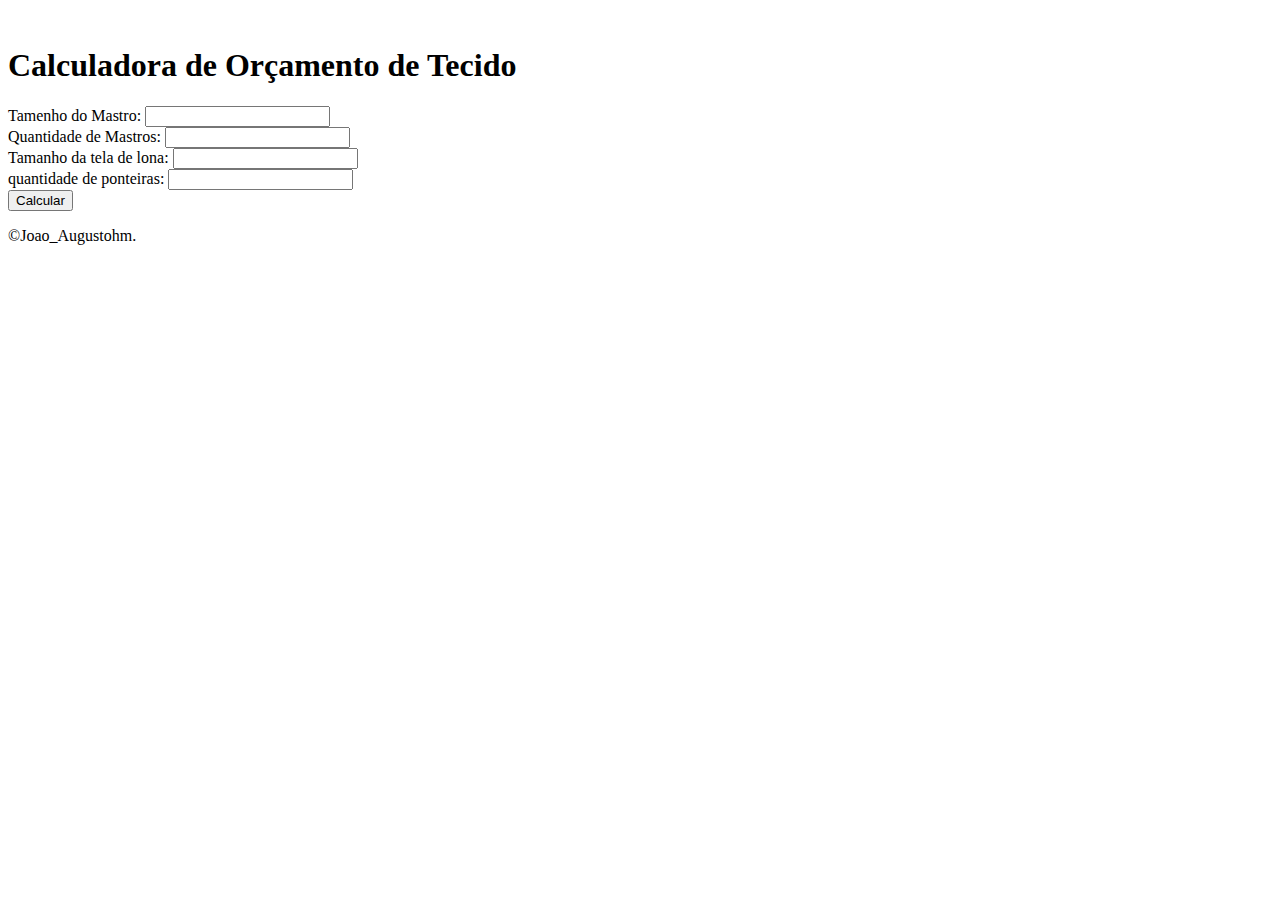
==== mastros/index.html @ 72080052 "salvar" ====
<!DOCTYPE html>
<html lang="pt-br">
  <head>
    <meta charset="UTF-8" />
    <meta name="viewport" content="width=device-width, initial-scale=1.0" />
    <title>Orçamento de Tecido</title>
    <link rel="stylesheet" href="style.css" />
    <script src="script.js"></script>
    <link rel="shortcut icon" href="img/letra-azul.png" type="image/x" />
  </head>
  <!-- body -->
  <body>
    <div class="container">
      <div class="img">
        <img src="img/letra-azul.png" alt="" />
      </div>
      <h1>Calculadora de Orçamento de Tecido</h1>
      <form id="form">
        <label for="TamMastro">Tamenho do Mastro:</label>
        <input type="number" id="tamanhoMastro" step="0.50" required /><br />
        <label for="quantMastro">Quantidade de Mastros:</label>
        <input type="number" id="quantidadeMastro" step="0.50" required /><br />
        <label for="metrosQuadrados">Tamanho da tela de lona:</label>
        <input type="number" id="metrosQuadrados" step="0.50" required /><br />
        <label for="ponteira">quantidade de ponteiras:</label>
        <input type="number" id="ponteiras" step="1" required /><br />
        <button type="button" onclick="calcularOrcamento()">Calcular</button>
      </form>
      <div id="resultado" class="result"></div>
    </div>
    <!-- rodape -->
    <footer>
      <p>&copy;Joao_Augustohm.</p>
    </footer>
  </body>
</html>
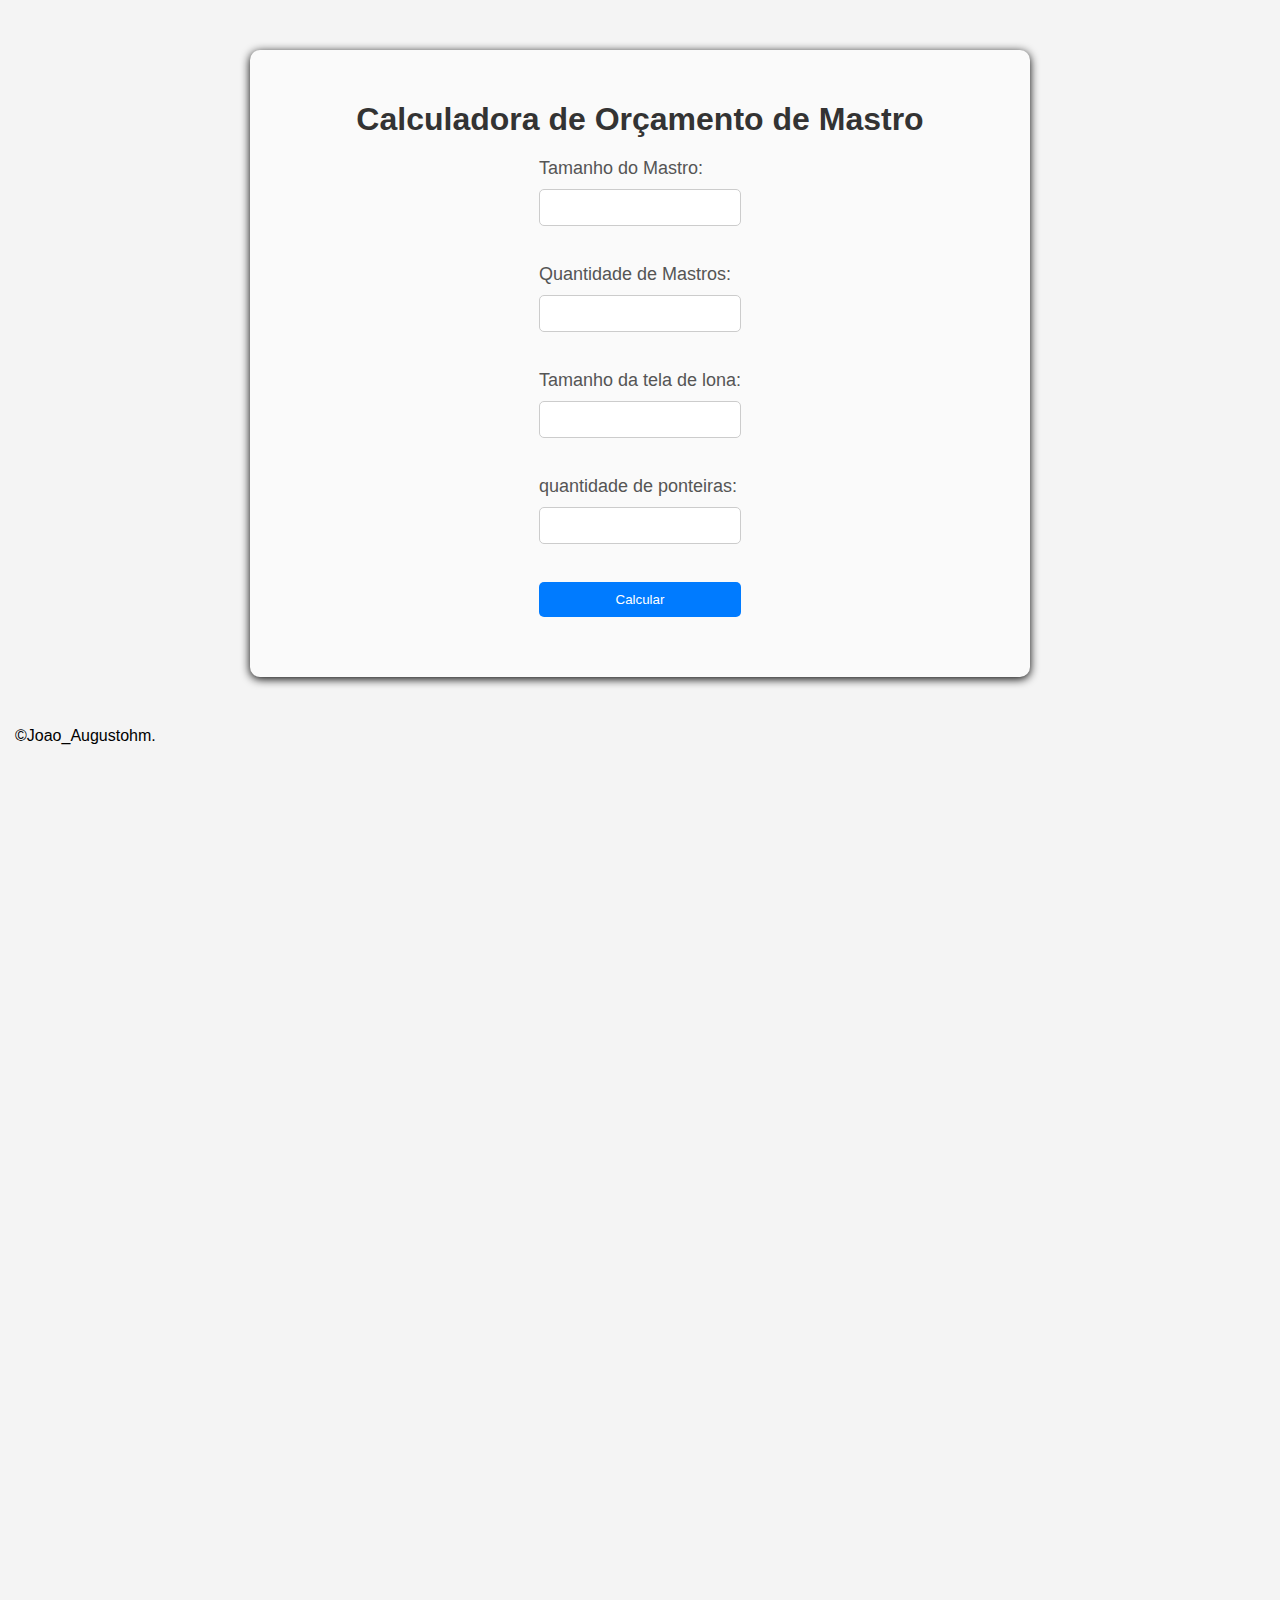
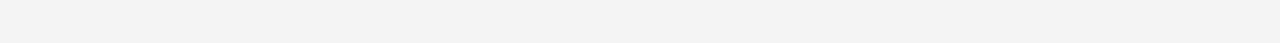
==== commit 7bd60732: "att Mastro" ====
--- a/mastros/index.html
+++ b/mastros/index.html
@@ -3,7 +3,7 @@
   <head>
     <meta charset="UTF-8" />
     <meta name="viewport" content="width=device-width, initial-scale=1.0" />
-    <title>Orçamento de Tecido</title>
+    <title>Orçamento de Mastro</title>
     <link rel="stylesheet" href="style.css" />
     <script src="script.js"></script>
     <link rel="shortcut icon" href="img/letra-azul.png" type="image/x" />
@@ -14,9 +14,9 @@
       <div class="img">
         <img src="img/letra-azul.png" alt="" />
       </div>
-      <h1>Calculadora de Orçamento de Tecido</h1>
+      <h1>Calculadora de Orçamento de Mastro</h1>
       <form id="form">
-        <label for="TamMastro">Tamenho do Mastro:</label>
+        <label for="TamMastro">Tamanho do Mastro:</label>
         <input type="number" id="tamanhoMastro" step="0.50" required /><br />
         <label for="quantMastro">Quantidade de Mastros:</label>
         <input type="number" id="quantidadeMastro" step="0.50" required /><br />
--- a/mastros/style.css
+++ b/mastros/style.css
@@ -0,0 +1,85 @@
+body {
+  font-family: Arial, sans-serif;
+  background-color: #f4f4f4;
+  margin: 0;
+  padding: 0;
+}
+
+.container {
+  max-width: 720px;
+  margin: 50px auto;
+  background-color: #fafafa;
+  padding: 30px;
+  border-radius: 10px;
+  box-shadow: 0px 2px 10px rgba(0, 0, 0, 1);
+}
+
+h1 {
+  text-align: center;
+  color: #333;
+  margin-bottom: 20px;
+}
+
+form {
+  display: flex;
+  flex-direction: column;
+}
+
+label {
+  font-size: 18px;
+  color: #555;
+  margin-bottom: 10px;
+}
+
+input[type="text"],
+input[type="number"] {
+  padding: 10px;
+  margin-bottom: 20px;
+  border: 1px solid #ccc;
+  border-radius: 5px;
+}
+
+button {
+  padding: 10px 20px;
+  background-color: #007bff;
+  color: #fff;
+  border: none;
+  border-radius: 5px;
+  cursor: pointer;
+  transition: background-color 0.3s ease;
+}
+
+button:hover {
+  background-color: #0056b3;
+}
+
+.result {
+  margin-top: 30px;
+  font-size: 20px;
+  color: #333;
+  text-align: center;
+  font-weight: bold;
+}
+
+.img {
+  max-width: 200px;
+  display: inline-flex;
+  flex-direction: row;
+  justify-content: center;
+}
+img {
+  max-width: 200px;
+}
+
+div {
+  display: flex;
+  flex-direction: column;
+  align-items: center;
+}
+footer p {
+  margin-left: 15px;
+  margin-top: 0px;
+  background-color: #f4f4f4;
+  width: 100vh;
+  height: 100vh;
+}
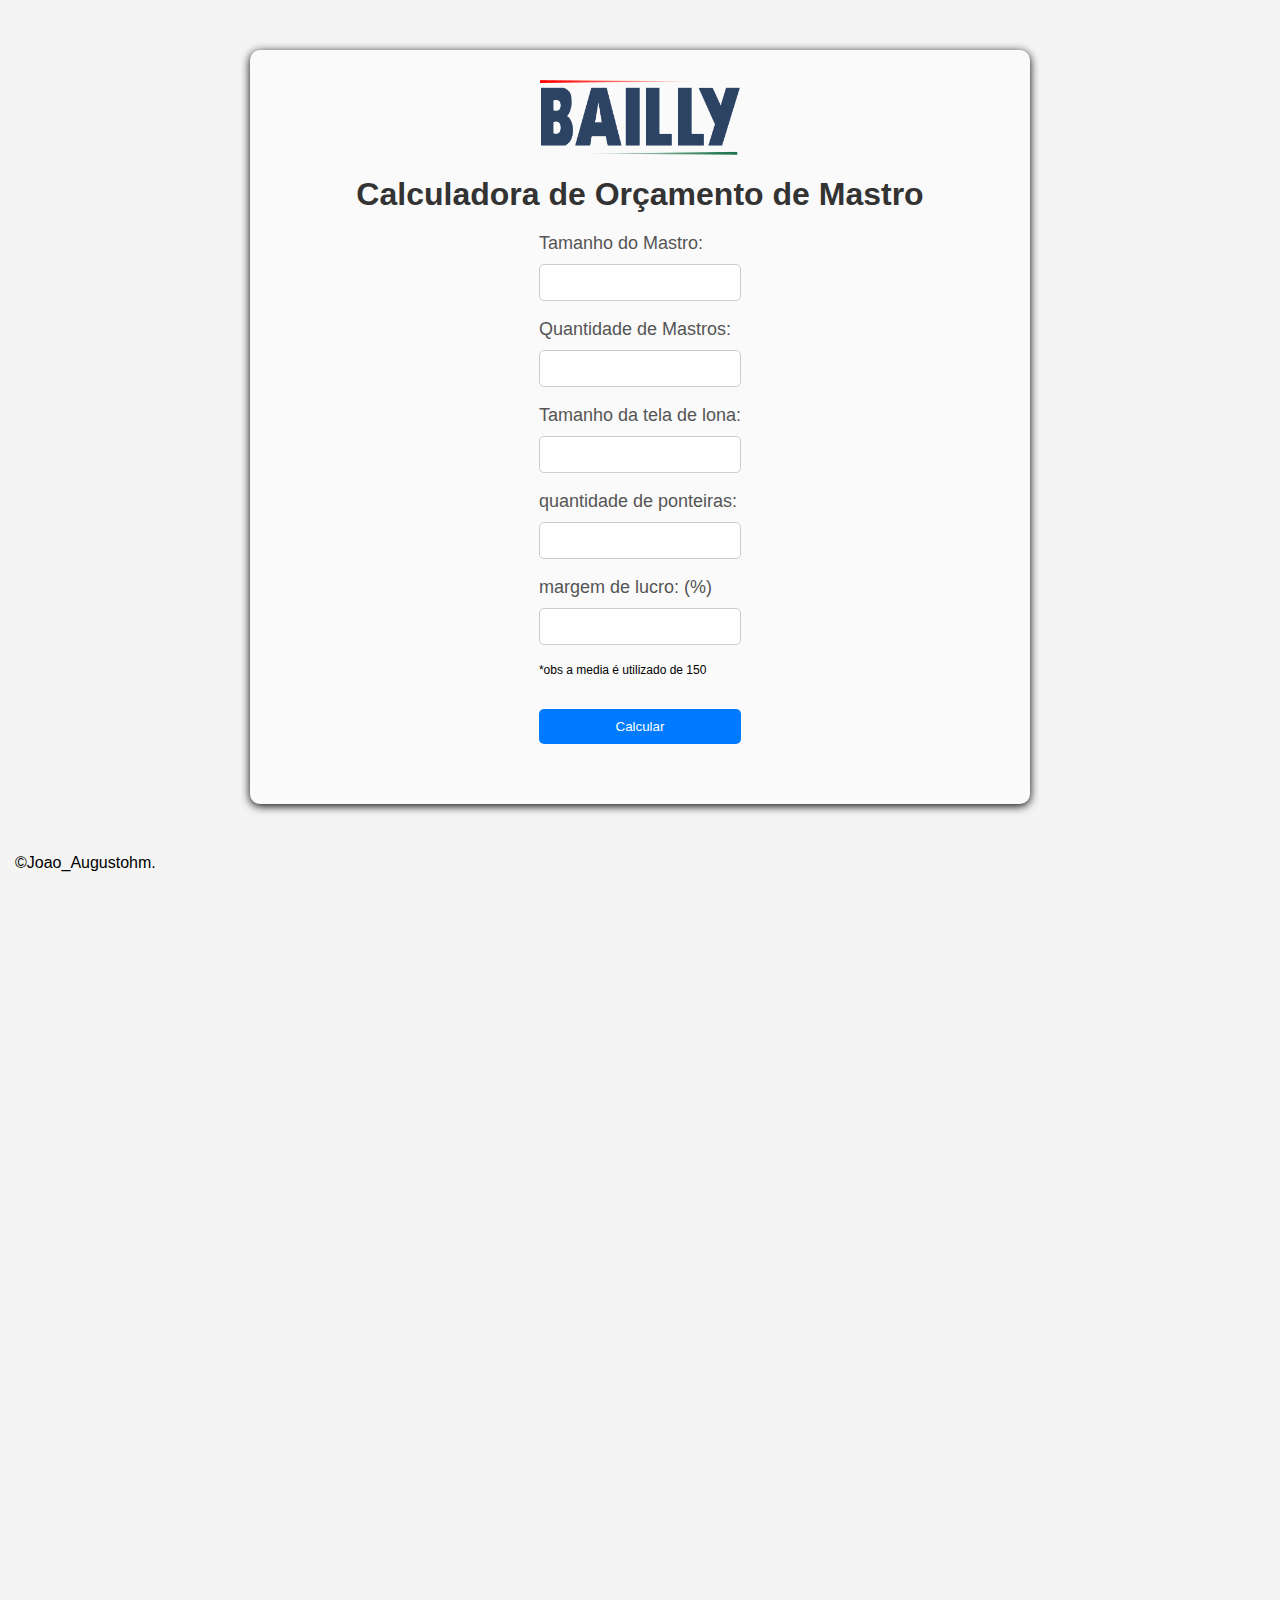
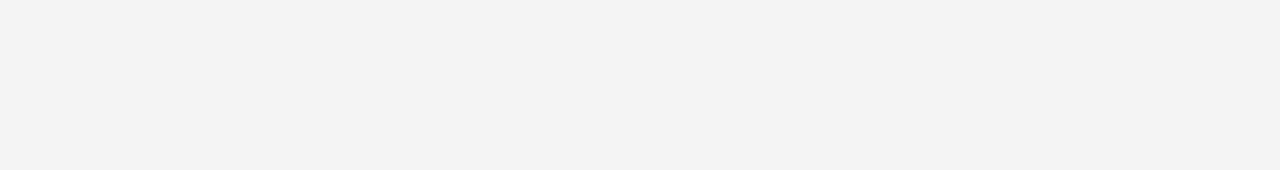
==== commit ec1e4312: "orçamento mastro" ====
--- a/mastros/index.html
+++ b/mastros/index.html
@@ -6,13 +6,13 @@
     <title>Orçamento de Mastro</title>
     <link rel="stylesheet" href="style.css" />
     <script src="script.js"></script>
-    <link rel="shortcut icon" href="img/letra-azul.png" type="image/x" />
+    <link rel="shortcut icon" href="../img/letra-azul.png" type="image/x" />
   </head>
   <!-- body -->
   <body>
     <div class="container">
       <div class="img">
-        <img src="img/letra-azul.png" alt="" />
+        <img src="../img/letra-azul.png" alt="" />
       </div>
       <h1>Calculadora de Orçamento de Mastro</h1>
       <form id="form">
@@ -24,6 +24,9 @@
         <input type="number" id="metrosQuadrados" step="0.50" required /><br />
         <label for="ponteira">quantidade de ponteiras:</label>
         <input type="number" id="ponteiras" step="1" required /><br />
+        <label for="margemdelucro">margem de lucro: (%) </label>
+        <input type="number" id="margemlucro" step="1" required /><br />
+        <p>*obs a media é utilizado de 150</p>
         <button type="button" onclick="calcularOrcamento()">Calcular</button>
       </form>
       <div id="resultado" class="result"></div>
--- a/mastros/style.css
+++ b/mastros/style.css
@@ -34,9 +34,14 @@
 input[type="text"],
 input[type="number"] {
   padding: 10px;
-  margin-bottom: 20px;
+  margin-bottom: px;
   border: 1px solid #ccc;
   border-radius: 5px;
+}
+form p {
+  margin-top: 0px;
+  padding-top: 0px;
+  font-size: 12px;
 }
 
 button {
@@ -45,6 +50,7 @@
   color: #fff;
   border: none;
   border-radius: 5px;
+  margin-top: 20px;
   cursor: pointer;
   transition: background-color 0.3s ease;
 }
